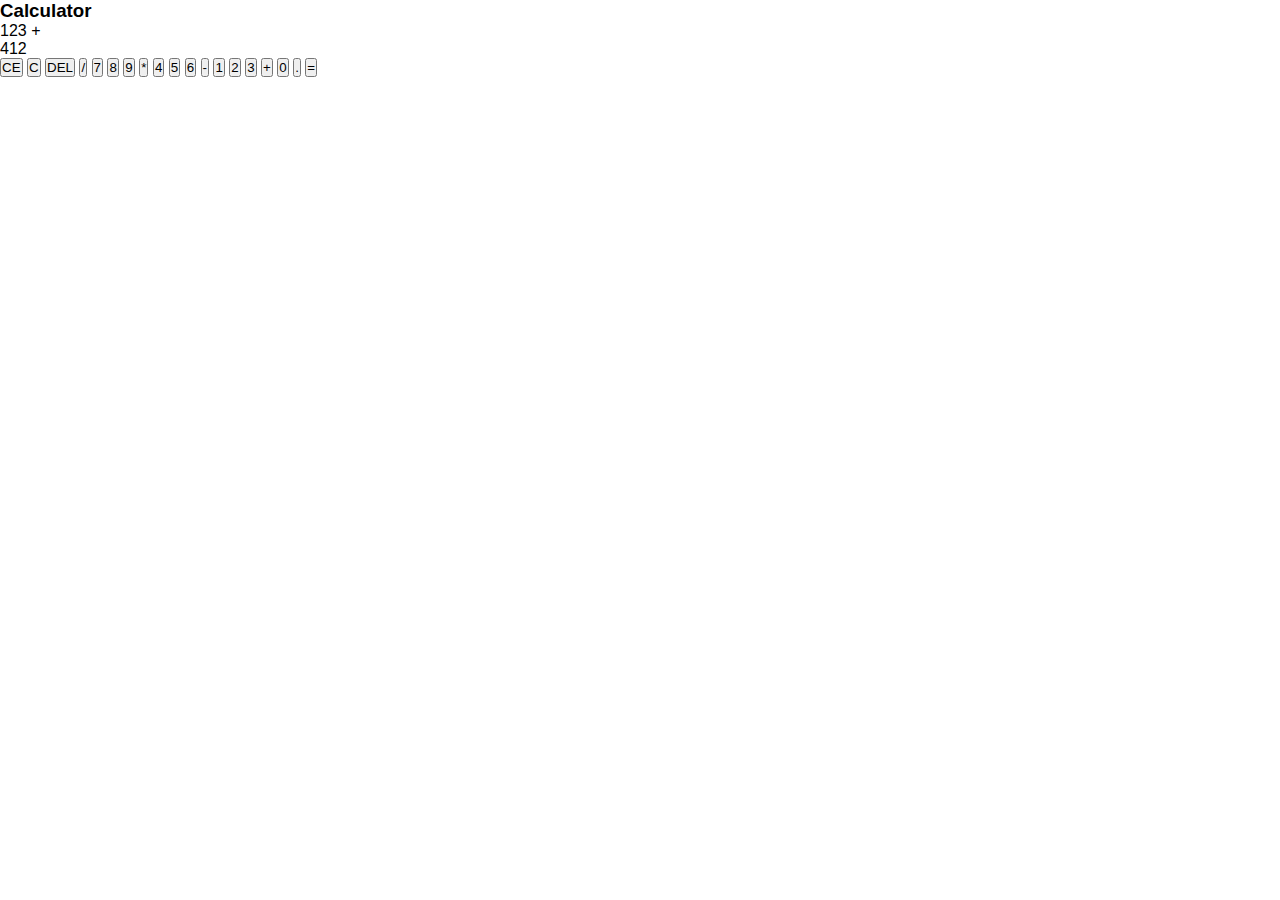
==== html/index.html @ 1972e013 "first project commit" ====
<!DOCTYPE html>
<html lang="en">
<head>
    <meta charset="UTF-8">
    <meta name="viewport" content="width=device-width, initial-scale=1.0">
    <link rel="stylesheet" href="/css/style.css">
    <script src="/js/script.js"></script>
    <link rel="icon" href="/img/calculadora.png">
    <title>Calculator</title>
</head>
<body>
    <div id="calc">
        <h3>Calculator</h3>
        <div id="operations">
            <div id="previous-operation">123 +</div>
            <div id="current-operation"> 412</div>
        </div>
        <div id="buttons-container">
            <button class="operation-btn">CE</button>
            <button class="operation-btn">C</button>
            <button class="operation-btn">DEL</button>
            <button class="operation-btn">/</button>
            <button class="number-btn">7</button>
            <button class="number-btn">8</button>
            <button class="number-btn">9</button>
            <button class="operation-btn">*</button>
            <button class="number-btn">4</button>
            <button class="number-btn">5</button>
            <button class="number-btn">6</button>
            <button class="operation-btn">-</button>
            <button class="number-btn">1</button>
            <button class="number-btn">2</button>
            <button class="number-btn">3</button>
            <button class="operation-btn">+</button>
            <button class="number-btn">0</button>
            <button class="number-btn">.</button>
            <button id="equal-btn">=</button>
        </div>




    </div>
</body>
</html>
---- css/style.css ----
* {
    margin: 0;
    padding: 0;
    box-sizing: border-box;
    font-family: Helvetica;
}
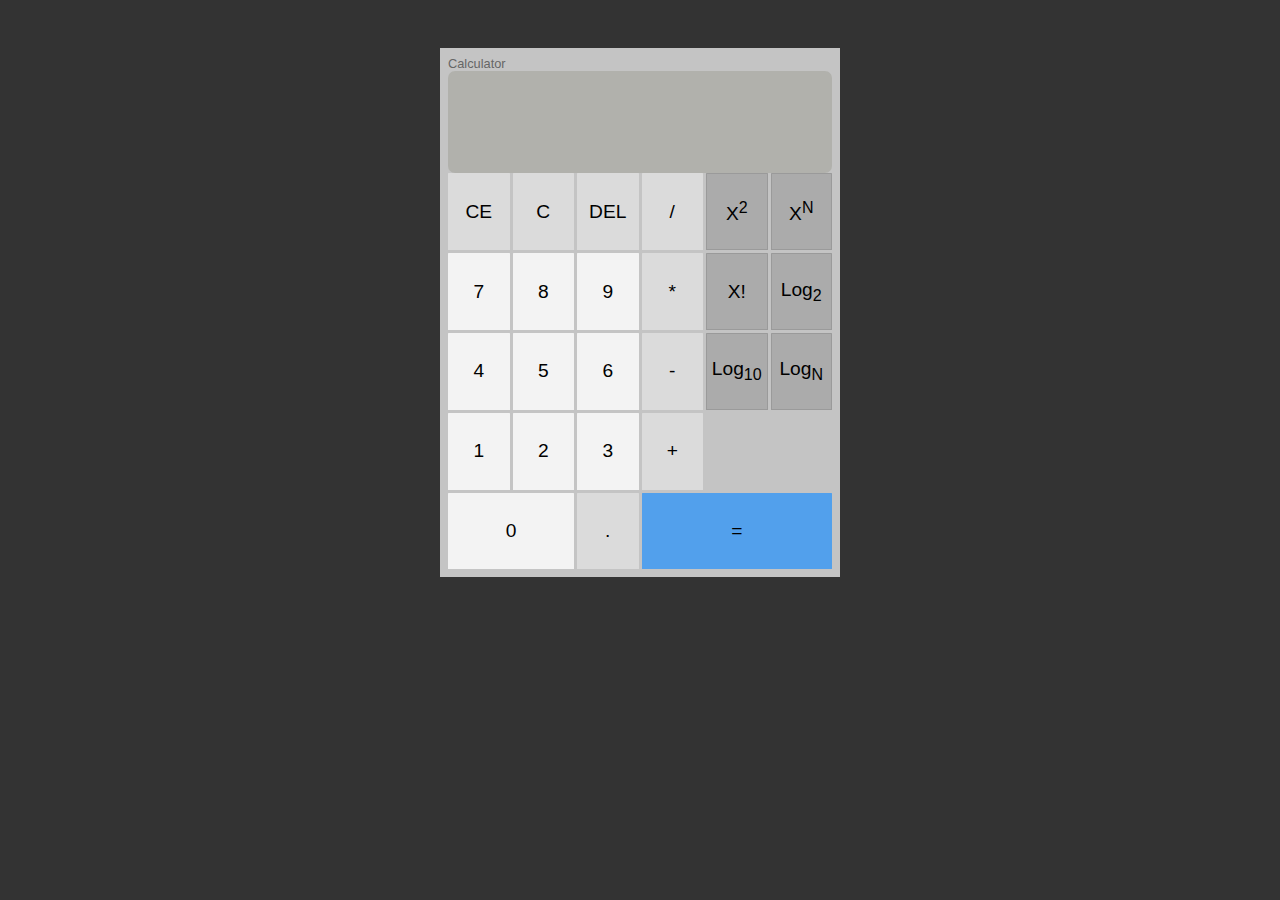
==== commit 53bb899f: "cientific part added" ====
--- a/html/index.html
+++ b/html/index.html
@@ -4,7 +4,7 @@
     <meta charset="UTF-8">
     <meta name="viewport" content="width=device-width, initial-scale=1.0">
     <link rel="stylesheet" href="/css/style.css">
-    <script src="/js/script.js"></script>
+    
     <link rel="icon" href="/img/calculadora.png">
     <title>Calculator</title>
 </head>
@@ -12,28 +12,34 @@
     <div id="calc">
         <h3>Calculator</h3>
         <div id="operations">
-            <div id="previous-operation">123 +</div>
-            <div id="current-operation"> 412</div>
+            <div id="previous-operation"></div>
+            <div id="current-operation"></div>
         </div>
         <div id="buttons-container">
             <button class="operation-btn">CE</button>
             <button class="operation-btn">C</button>
             <button class="operation-btn">DEL</button>
             <button class="operation-btn">/</button>
+            <button class="operation-cient-btn">X<sup>2</sup> </button> <!--- Elevado á segunda potência -->
+            <button class="operation-cient-btn">X<sup>N</sup></button> <!-- Elevado á enésima potencia (N) -->
             <button class="number-btn">7</button>
             <button class="number-btn">8</button>
             <button class="number-btn">9</button>
             <button class="operation-btn">*</button>
+            <button class="operation-cient-btn">X! </button> <!-- Fatorial -->
+            <button class="operation-cient-btn"> Log<sub>2</sub></button> <!-- Log na base 2 -->
             <button class="number-btn">4</button>
             <button class="number-btn">5</button>
             <button class="number-btn">6</button>
             <button class="operation-btn">-</button>
+            <button class="operation-cient-btn">Log<sub>10</sub> </button> <!-- Log na base 10 -->
+            <button class="operation-cient-btn">Log<sub>N</sub></button> <!-- Log na base N -->
             <button class="number-btn">1</button>
             <button class="number-btn">2</button>
             <button class="number-btn">3</button>
             <button class="operation-btn">+</button>
-            <button class="number-btn">0</button>
-            <button class="number-btn">.</button>
+            <button id="number-0-btn">0</button>
+            <button id="dot-btn">.</button>
             <button id="equal-btn">=</button>
         </div>
 
@@ -41,5 +47,6 @@
 
 
     </div>
+    <script src="/js/script.js"></script>
 </body>
 </html>--- a/css/style.css
+++ b/css/style.css
@@ -4,3 +4,102 @@
     box-sizing: border-box;
     font-family: Helvetica;
 }
+body {
+    background-color: #333;
+    display: flex;
+    align-items: center;
+    justify-content: center;
+    padding: 3em;
+}
+
+#calc {
+    width: 400px;
+    padding: .5em;
+    background-color: #c4c4c4;
+    color: #000;
+    display: flex;
+    flex-direction: column;
+}
+#calc h3 {
+    font-size: .8em;
+    font-weight: 300;
+    color: #666;
+}
+
+#operations {
+    display: grid;
+    background-color: rgba(168, 168, 159, 0.651);
+    border-radius: 7px;
+    text-align: right;
+}
+
+
+#previous-operation, #current-operation {
+    min-height: 1.6em;
+    overflow-wrap: break-word;
+    padding: 0.2em;
+}
+
+#previous-operation {
+    color: #777;
+    overflow-wrap: break-word;
+}
+
+#current-operation {
+    font-size: 3em;
+    font-weight: 700;
+    overflow-wrap: break-word;
+}
+
+#buttons-container{
+    display:grid;
+    grid-template-columns: 1fr 1fr 1fr 1fr 1fr 1fr;
+    gap: 3px;
+}
+
+#buttons-container button {
+    border: 1px solid transparent;
+    border-radius: .5px;
+    height: 4em;
+    font-size: 1.2em;
+    background-color: #dbdbdb;
+    cursor: pointer;
+}
+
+#buttons-container .number-btn {
+    background-color: #f3f3f3;
+}
+
+#buttons-container button:hover {
+    background-color: #bababa;
+    border-color: #999;
+}
+
+#buttons-container #equal-btn {
+    grid-column-start: 4;
+    grid-column-end: 7;
+}
+
+#buttons-container #equal-btn{
+    background-color: #1a8dffab;
+}
+
+#buttons-container #equal-btn:hover{
+    background-color: #1a8dff;
+}
+
+#buttons-container #number-0-btn{
+    background-color: #f3f3f3;
+    grid-row-start: 5;
+    grid-column-start: 1;
+    grid-column-end: 3;
+}
+
+#buttons-container .operation-cient-btn{
+    background-color: #99999996;
+    border: solid 1px rgba(0, 0, 0, 0.098);
+}
+
+#buttons-container #dot-btn {
+    grid-row-start: 5;
+}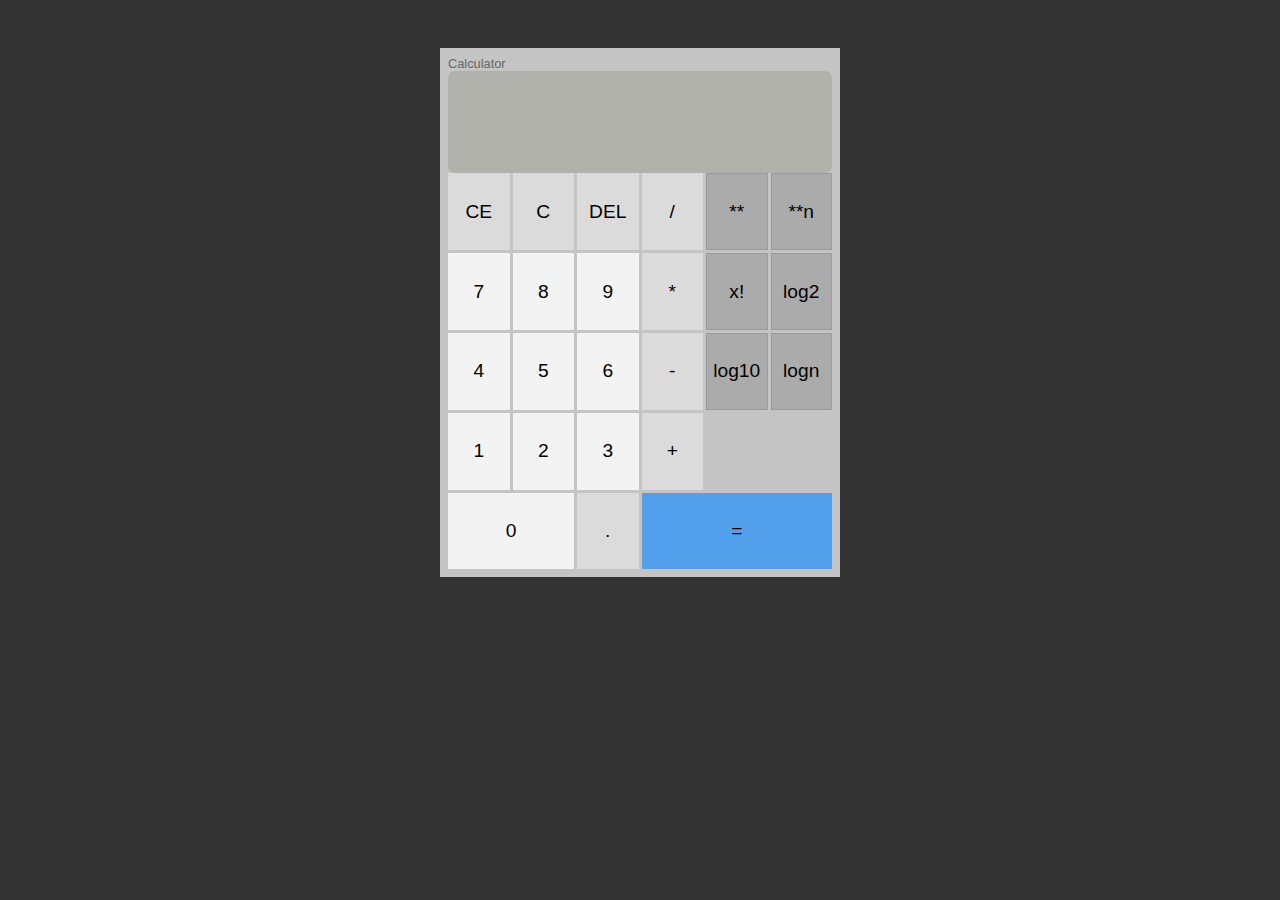
==== commit a0eb3094: "**, **n are working" ====
--- a/html/index.html
+++ b/html/index.html
@@ -20,20 +20,20 @@
             <button class="operation-btn">C</button>
             <button class="operation-btn">DEL</button>
             <button class="operation-btn">/</button>
-            <button class="operation-cient-btn">X<sup>2</sup> </button> <!--- Elevado á segunda potência -->
-            <button class="operation-cient-btn">X<sup>N</sup></button> <!-- Elevado á enésima potencia (N) -->
+            <button class="operation-cient-btn">**</button> <!--- Elevado á segunda potência -->
+            <button class="operation-cient-btn">**n</button> <!-- Elevado á enésima potencia (N) -->
             <button class="number-btn">7</button>
             <button class="number-btn">8</button>
             <button class="number-btn">9</button>
             <button class="operation-btn">*</button>
-            <button class="operation-cient-btn">X! </button> <!-- Fatorial -->
-            <button class="operation-cient-btn"> Log<sub>2</sub></button> <!-- Log na base 2 -->
+            <button class="operation-cient-btn">x!</button> <!-- Fatorial -->
+            <button class="operation-cient-btn">log2</button> <!-- Log na base 2 -->
             <button class="number-btn">4</button>
             <button class="number-btn">5</button>
             <button class="number-btn">6</button>
             <button class="operation-btn">-</button>
-            <button class="operation-cient-btn">Log<sub>10</sub> </button> <!-- Log na base 10 -->
-            <button class="operation-cient-btn">Log<sub>N</sub></button> <!-- Log na base N -->
+            <button class="operation-cient-btn">log10</button> <!-- Log na base 10 -->
+            <button class="operation-cient-btn">logn</button> <!-- Log na base N -->
             <button class="number-btn">1</button>
             <button class="number-btn">2</button>
             <button class="number-btn">3</button>
@@ -42,10 +42,6 @@
             <button id="dot-btn">.</button>
             <button id="equal-btn">=</button>
         </div>
-
-
-
-
     </div>
     <script src="/js/script.js"></script>
 </body>
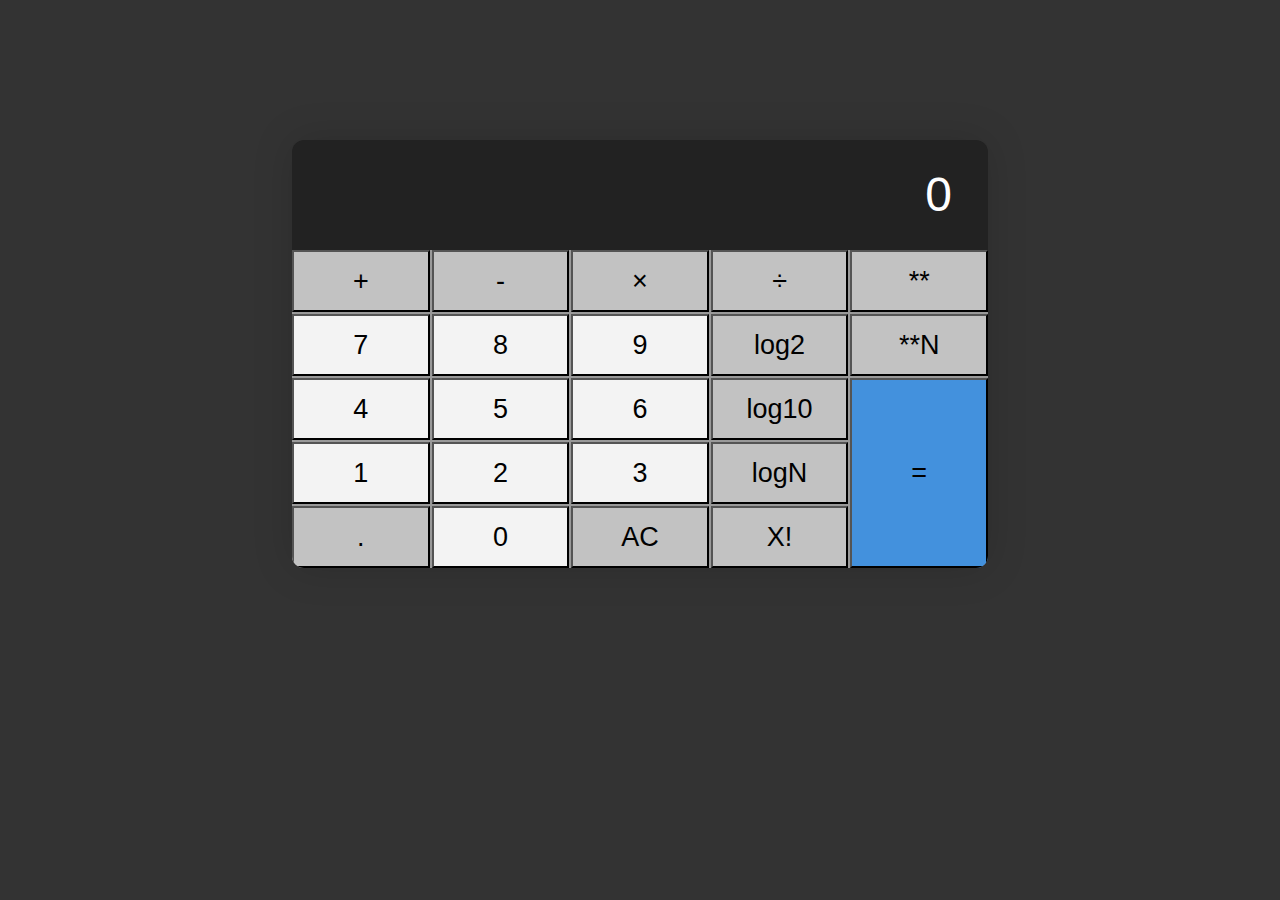
==== commit 35669ad1: "finished calculator" ====
--- a/html/index.html
+++ b/html/index.html
@@ -9,40 +9,37 @@
     <title>Calculator</title>
 </head>
 <body>
-    <div id="calc">
-        <h3>Calculator</h3>
-        <div id="operations">
-            <div id="previous-operation"></div>
-            <div id="current-operation"></div>
+    <div class="container">
+        <div class="calculator">
+          <div class="calculator__display">0</div>
+    
+          <div class="calculator__keys">
+            <button class="key--operator" data-action="add">+</button>
+            <button class="key--operator" data-action="subtract">-</button>
+            <button class="key--operator" data-action="multiply">&times;</button>
+            <button class="key--operator" data-action="divide">÷</button>
+            <button class="key--operator" data-action="exponencialByTwo">**</button>
+            <button class="key--operator" data-action="logaritmalTwo">log2</button>
+            <button class="key--operator" data-action="exponencial">**N</button>
+            <button class="key--operator" data-action="logaritmalTen">log10</button>
+            <button class="key--operator" data-action="logaritmaln">logN</button>
+            <button class="key--operator" data-action="factorial">X!</button>
+            <button class="key--numbers" lineT7>7</button>
+            <button class="key--numbers" lineT8>8</button>
+            <button class="key--numbers" lineT9>9</button>
+            <button class="key--numbers" lineT4>4</button>
+            <button class="key--numbers" lineT5>5</button>
+            <button class="key--numbers" lineT6>6</button>
+            <button class="key--numbers" lineF1>1</button>
+            <button class="key--numbers" lineF2>2</button>
+            <button class="key--numbers" lineF3>3</button>
+            <button class="outros" data-action="clear" bottom2>AC</button>
+            <button class="key--numbers" bottom1>0</button>
+            <button class="outros" data-action="decimal" bottom0>.</button>
+            <button class="key--equal" data-action="calculate">=</button>
+          </div>
         </div>
-        <div id="buttons-container">
-            <button class="operation-btn">CE</button>
-            <button class="operation-btn">C</button>
-            <button class="operation-btn">DEL</button>
-            <button class="operation-btn">/</button>
-            <button class="operation-cient-btn">**</button> <!--- Elevado á segunda potência -->
-            <button class="operation-cient-btn">**n</button> <!-- Elevado á enésima potencia (N) -->
-            <button class="number-btn">7</button>
-            <button class="number-btn">8</button>
-            <button class="number-btn">9</button>
-            <button class="operation-btn">*</button>
-            <button class="operation-cient-btn">x!</button> <!-- Fatorial -->
-            <button class="operation-cient-btn">log2</button> <!-- Log na base 2 -->
-            <button class="number-btn">4</button>
-            <button class="number-btn">5</button>
-            <button class="number-btn">6</button>
-            <button class="operation-btn">-</button>
-            <button class="operation-cient-btn">log10</button> <!-- Log na base 10 -->
-            <button class="operation-cient-btn">logn</button> <!-- Log na base N -->
-            <button class="number-btn">1</button>
-            <button class="number-btn">2</button>
-            <button class="number-btn">3</button>
-            <button class="operation-btn">+</button>
-            <button id="number-0-btn">0</button>
-            <button id="dot-btn">.</button>
-            <button id="equal-btn">=</button>
-        </div>
-    </div>
+      </div>
     <script src="/js/script.js"></script>
 </body>
 </html>--- a/css/style.css
+++ b/css/style.css
@@ -1,7 +1,13 @@
+html {
+  box-sizing: border-box;
+  font-size: 175%;
+  font-weight: 300;
+  line-height: 1.3;
+  font-family: Helvetica, Arial, sans-serif;
+}
 * {
     margin: 0;
     padding: 0;
-    box-sizing: border-box;
     font-family: Helvetica;
 }
 body {
@@ -11,95 +17,138 @@
     justify-content: center;
     padding: 3em;
 }
-
-#calc {
-    width: 400px;
-    padding: .5em;
-    background-color: #c4c4c4;
-    color: #000;
-    display: flex;
-    flex-direction: column;
+input,textarea,button {
+  background-color: transparent;
+  font-size: 27px;
+  font-family: inherit;
+  font-weight: inherit;
+  text-align: left;
 }
-#calc h3 {
-    font-size: .8em;
-    font-weight: 300;
-    color: #666;
+.calculator {
+  border-radius: 12px;
+  box-shadow: 0 0 40px 0px rgba(0, 0, 0, 0.15);
+  margin-left: auto;
+  margin-right: auto;
+  margin-top: 2em;
+  overflow: hidden;
 }
-
-#operations {
-    display: grid;
-    background-color: rgba(168, 168, 159, 0.651);
-    border-radius: 7px;
-    text-align: right;
+.calculator__display {
+  background-color: #222222;
+  color: #fff;
+  font-size: 1.714285714em;
+  padding: 0.5em 0.75em;
+  text-align: right;
 }
-
-
-#previous-operation, #current-operation {
-    min-height: 1.6em;
-    overflow-wrap: break-word;
-    padding: 0.2em;
+.calculator__keys {
+  background-color: #999;
+  display: grid;
+  grid-gap: 2px;
+  grid-template-columns: repeat(5, 1fr);
+  grid-template-rows: repeat(5, 1fr);
 }
-
-#previous-operation {
-    color: #777;
-    overflow-wrap: break-word;
+.calculator__keys > * {
+  background-color: #fff;
+  padding: 0.5em 1.25em;
+  position: relative;
+  text-align: center;
 }
-
-#current-operation {
-    font-size: 3em;
-    font-weight: 700;
-    overflow-wrap: break-word;
+.calculator__keys > *:active::before, .calculator__keys > .is-depressed::before {
+  background-color: rgba(0, 0, 0, 0.2);
+  bottom: 0;
+  box-shadow: 0 0 6px 0 rgba(0, 0, 0, 0.5) inset;
+  content: "";
+  left: 0;
+  opacity: 0.3;
+  position: absolute;
+  right: 0;
+  top: 0;
+  z-index: 1;
 }
-
-#buttons-container{
-    display:grid;
-    grid-template-columns: 1fr 1fr 1fr 1fr 1fr 1fr;
-    gap: 3px;
+[bottom0] {
+    grid-row-end: 6;
+    grid-column-start: 1;
+    grid-column-end: 2;
 }
-
-#buttons-container button {
-    border: 1px solid transparent;
-    border-radius: .5px;
-    height: 4em;
-    font-size: 1.2em;
-    background-color: #dbdbdb;
-    cursor: pointer;
-}
-
-#buttons-container .number-btn {
-    background-color: #f3f3f3;
-}
-
-#buttons-container button:hover {
-    background-color: #bababa;
-    border-color: #999;
-}
-
-#buttons-container #equal-btn {
-    grid-column-start: 4;
-    grid-column-end: 7;
-}
-
-#buttons-container #equal-btn{
-    background-color: #1a8dffab;
-}
-
-#buttons-container #equal-btn:hover{
-    background-color: #1a8dff;
-}
-
-#buttons-container #number-0-btn{
-    background-color: #f3f3f3;
-    grid-row-start: 5;
-    grid-column-start: 1;
+[bottom1] {
+    grid-row-end: 6;
+    grid-column-start: 2;
     grid-column-end: 3;
 }
-
-#buttons-container .operation-cient-btn{
-    background-color: #99999996;
-    border: solid 1px rgba(0, 0, 0, 0.098);
+[bottom2] {
+    grid-row-end: 6;
+    grid-column-start: 3;
+    grid-column-end: 4;
 }
-
-#buttons-container #dot-btn {
-    grid-row-start: 5;
+[lineF1]{
+    grid-row-end: 5;
+    grid-column-start: 1;
+    grid-column-end: 2;
+}
+[lineF2]{
+    grid-row-end: 5;
+    grid-column-start: 2;
+    grid-column-end: 3;
+}
+[lineF3]{
+    grid-row-end: 5;
+    grid-column-start: 3;
+    grid-column-end: 4;
+}
+[lineT4]{
+    grid-row-end: 4;
+    grid-column-start: 1;
+    grid-column-end: 2;
+}
+[lineT5]{
+    grid-row-end: 4;
+    grid-column-start: 2;
+    grid-column-end: 3;
+}
+[lineT6]{
+    grid-row-end: 4;
+    grid-column-start: 3;
+    grid-column-end: 4;
+}
+[lineT7]{
+    grid-row-end: 3;
+    grid-column-start: 1;
+    grid-column-end: 2;
+}
+[lineT8]{
+    grid-row-end: 3;
+    grid-column-start: 2;
+    grid-column-end: 3;
+}
+[lineT9]{
+    grid-row-end: 3;
+    grid-column-start: 3;
+    grid-column-end: 4;
+}
+.key--operator, .outros {
+  background-color: #dbdbdb9d;
+}
+.key--equal {
+  background-color: #1a8dffab;
+  grid-column: -2;
+  grid-row-start: 3; 
+  grid-row-end: 6;
+}
+.key--numbers {
+    background-color:  #f3f3f3;
+}
+.key--equal:hover{
+    cursor: pointer;
+    background-color: #5fa2e6;
+}
+.key--numbers:hover{
+    cursor: pointer;
+    background-color: #bababa;
+} 
+.key--operator:hover{
+    cursor: pointer;
+    background-color: #fff;
+}
+.outros:hover{
+    cursor: pointer;
+    background-color: #fff;
 }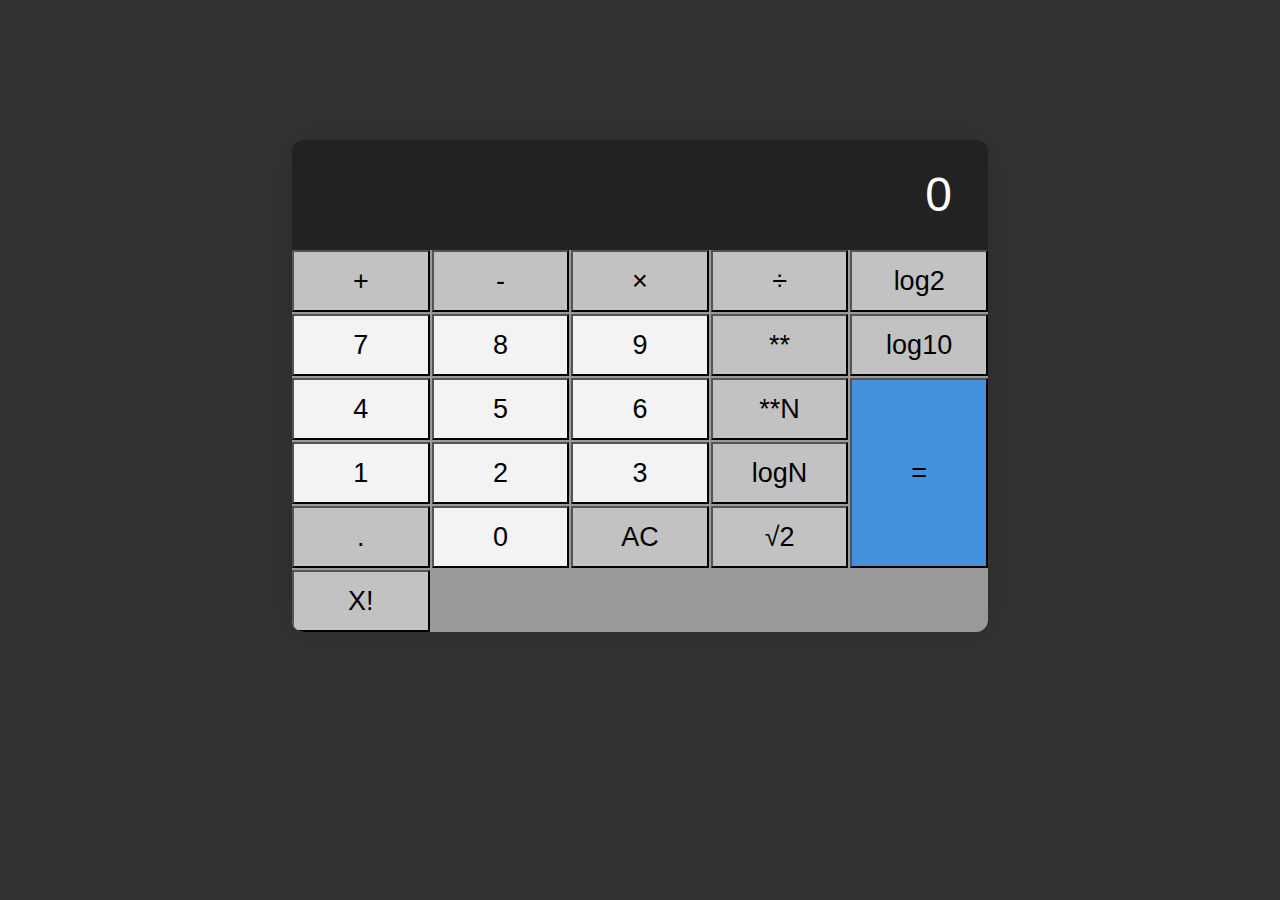
==== commit 3340bdd2: "update stylesheet" ====
--- a/html/index.html
+++ b/html/index.html
@@ -18,11 +18,12 @@
             <button class="key--operator" data-action="subtract">-</button>
             <button class="key--operator" data-action="multiply">&times;</button>
             <button class="key--operator" data-action="divide">÷</button>
+            <button class="key--operator" data-action="logaritmalTwo">log2</button>
             <button class="key--operator" data-action="exponencialByTwo">**</button>
-            <button class="key--operator" data-action="logaritmalTwo">log2</button>
+            <button class="key--operator" data-action="logaritmalTen">log10</button>
             <button class="key--operator" data-action="exponencial">**N</button>
-            <button class="key--operator" data-action="logaritmalTen">log10</button>
             <button class="key--operator" data-action="logaritmaln">logN</button>
+            <button class="key--operator" data-action="sqrt">√2</button>
             <button class="key--operator" data-action="factorial">X!</button>
             <button class="key--numbers" lineT7>7</button>
             <button class="key--numbers" lineT8>8</button>
